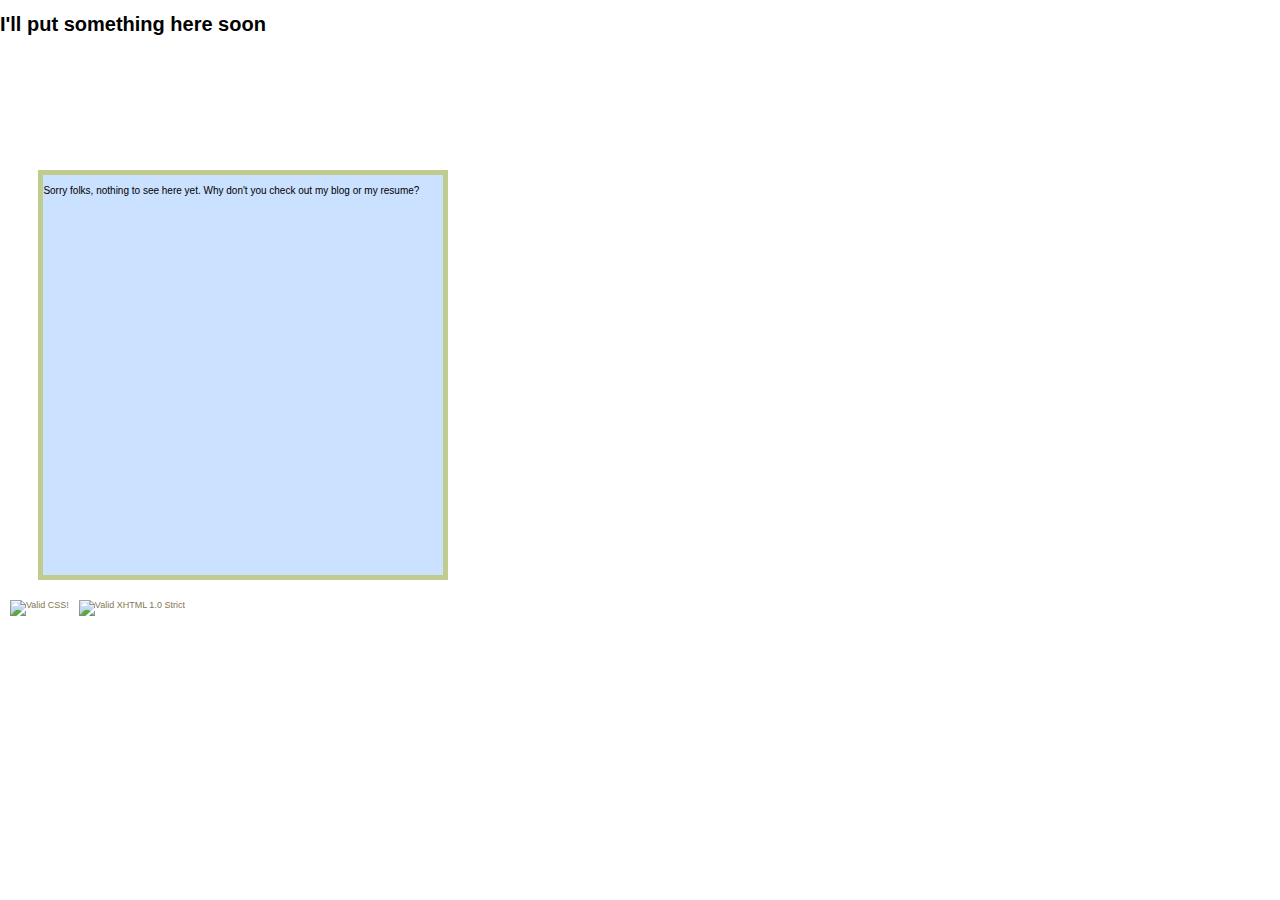
==== index.html @ a299a141 "I forget" ====
<?xml version="1.0"?>
<!DOCTYPE html PUBLIC "-//W3C//DTD XHTML 1.0 Strict//EN"
"http://www.w3.org/TR/xhtml1/DTD/xhtml1-strict.dtd">
<html xmlns="http://www.w3.org/1999/xhtml" lang="en" xml:lang="en">
<head>
<meta http-equiv="Content-Type" content="application/xhtml+xml; charset=utf-8" />
	<meta http-equiv="imagetoolbar" content="false" />
	<meta http-equiv="Content-Language" content="en" />
	<!--meta name="ROBOTS" content="NOFOLLOW" /-->
	<meta name="MSSmartTagsPreventParsing" content="true" />
	<meta name="description" content="Matthew Hooker" />
	<meta name="keywords" content="Matthew Hooker, resume, engineer, programmer, developer,
		web, internet, php,	php5, mysql, html, xhtml, javascript, 
		programming, web programming, web programmer, web developer, web development, software engineer 
		contract, contact,
		hacker, rockstar" />

<title>R&eacute;sum&eacute; – Matthew Hooker</title>

<script src="scripts/mootools-1.2-dom.js" type="text/javascript">
</script>
<script src="scripts/external.js" type="text/javascript">
</script>

<script type="text/javascript">
//<!--

window.addEvent('domready', function() {
	var skypeJS = Asset.javascript(
		'http://download.skype.com/share/skypebuttons/js/skypeCheck.js');
	
	
	//correct email
	var e_address = 'mailto:mwhooker' + '+resume@gmail.com';
	$('myemail').setProperty('href',e_address);
	
	//make links with rel="external" open in a new window.
	createExternalLinks();
	
	var gaJsHost = (("https:" == document.location.protocol) ? "https://ssl." : "http://www.");
	document.write(unescape("%3Cscript src='" + gaJsHost + "google-analytics.com/ga.js' type='text/javascript'%3E%3C/script%3E"));
	var pageTracker = _gat._getTracker("UA-5246911-2");
	pageTracker._trackPageview('/resume');


	
	});
//-->
</script> 

<link rel="stylesheet" type="text/css" href="/styles/layout.css" 
	media="screen" />
<link rel="stylesheet" type="text/css" href="/styles/tripoli/tripoli.css" 
	media="all" /> 
<!--[if IE]><link rel="stylesheet" type="text/css" href="./styles/tripoli/tripoli.ie.css" media="all" /><![endif]--> 
<link rel="stylesheet" type="text/css" href="/styles/index.css"
	media="all" />
<link rel="stylesheet" type="text/css" href="/styles/themes/pastel.css"
	media="all" />
<!-- <link rel="stylesheet" type="text/css" href="/styles/themes/white.css"
media="all" /> -->
<link rel="stylesheet" type="text/css" href="/styles/print.css"
	media="print" />


</head><body>
<div class="content">
<div id="header">
<h1>I'll put something here soon</h1>
</div>

<div class="colmask fullpage">
<div class="col1">
	<div class="centered">
	<div class="prettybox">
	<p>Sorry folks, nothing to see here yet. Why don't you check out my
	blog or my resume?</p>
	</div></div>
</div>
<div id="footer">

	<p class="noprint" style="float:left">
    <a href="http://jigsaw.w3.org/css-validator/">
        <img style="border:0;width:88px;height:31px"
            src="http://jigsaw.w3.org/css-validator/images/vcss"
            alt="Valid CSS!" />
    </a>
	</p>
		
	<p class="noprint">
		<a rel="external"
			href="http://validator.w3.org/check?uri=referer"><img
			src="http://www.w3.org/Icons/valid-xhtml10"
			alt="Valid XHTML 1.0 Strict" height="31" width="88" />
		</a>
	</p>
	
</div>
</div>

</body></html>
---- styles/layout.css ----
/* General styles */
body {
    margin:0;
    padding:0;
    border:0;			/* This removes the border around the viewport in old versions of IE */
    width:100%;
    min-width:600px;    /* Minimum width of layout - remove line if not required */
						/* The min-width property does not work in old versions of Internet Explorer */
}

/* Header styles */
#header {
    clear:both;
    float:left;
    width:100%;
}

/* column container */
.colmask {
    position:relative;		/* This fixes the IE7 overflow hidden bug */
    clear:both;
    float:left;
    width:100%;			/* width of whole page */
	overflow:hidden;	/* This chops off any overhanging divs */
}
/* common column settings */

.col1 {
	float:left;
	position:relative;
	padding:0 0 1em 0;
	overflow:hidden;
}

.fullpage .col1 {
	width:94%;				/* page width minus left and right padding */
	/*left:2%;				/* page left padding */
	padding: 0 3% 0 3%;
}
/* Footer styles */
#footer {
    clear:both;
    float:left;
    width:100%;
    /*margin-top:5px;
	border-top:1px solid #C0C0C0;*/
}
#footer p {
    padding:10px;
    margin:0;
}
---- styles/tripoli/tripoli.css ----
/*
 *   Tripoli is a generic CSS standard for HTML rendering. 
 *   Copyright (C) 2007 David Hellsing
 *   
 *   http://devkick.com/lab/tripoli/
 *
 *   You should have received a copy of the GNU General Public License
 *   along with this program.  If not, see <http://www.gnu.org/licenses/>.
**/

/*
_______________________________
BASE */

@import url(tripoli.base.css);

/*
_______________________________
PLUGINS */

@import url(plugins/tripoli.visual.css);
@import url(plugins/tripoli.type.css);

/*
_______________________________
END */

@import url(/styles/global.css);
---- styles/index.css ----
.centered {
	margin-top: 10%;
}

.prettybox {
	height: 400px;
	width: 400px;
	background-color: #CAE1FF;
	border: solid #BFCC8D 5px;
}
---- styles/themes/pastel.css ----
a:visited {
	color: #9B86B2;
}

a:link {
	color: #7F7753;
}
a:hover {
	color: #4682B4;
}
.job_meta {
	color: #7F7E79;
}

.fullpage {
	background-color:#fff;		
}
#header {
	background-color:#fff;
}
#footer {
	background-color:#fff;
}
---- styles/print.css ----
/*#title h1 {
	font-size: 2em;
}
#title .subtitle {
	font-size:0.8em;
}
*/
body {
	font-family: Georgia, "Times New Roman", Times, serif;
	margin-left:1.2em;
}


.fullpage {
	background-color:#ffffff;
}
#header {
	background-color:#ffffff;
}

.noprint {
	display:none;
}

.roledesc {
	display:block;
}


a {
	text-decoration:none;
	font-size: 1em;
}

a:visited {
	color: #000000;
	text-decoration:none;
}

a:link {
	color: #000000;
	text-decoration:none;
}

a:active {
	
	text-decoration:none;
}
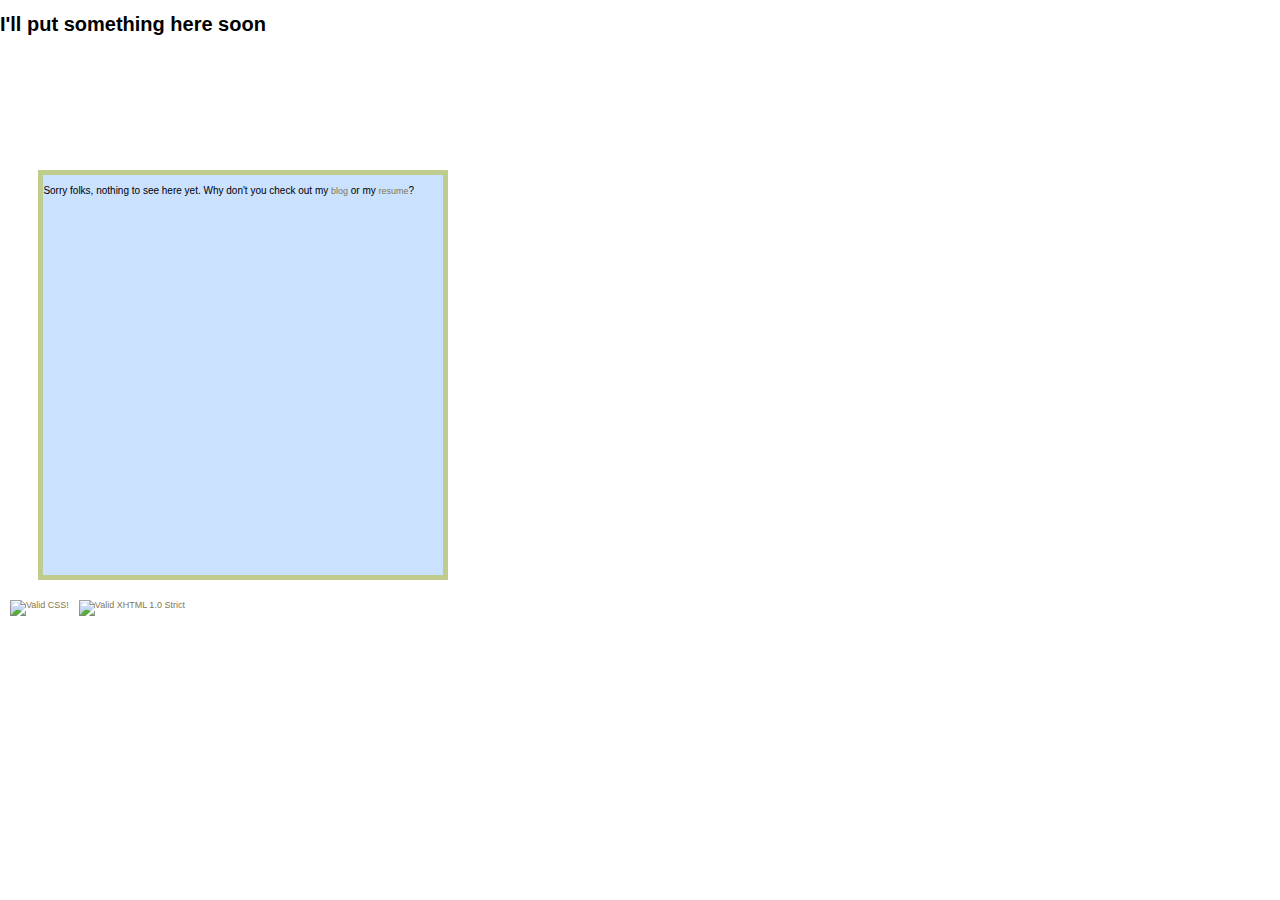
==== commit c13c82c0: "fixing the tracking code I think" ====
--- a/index.html
+++ b/index.html
@@ -15,7 +15,7 @@
 		contract, contact,
 		hacker, rockstar" />
 
-<title>R&eacute;sum&eacute; – Matthew Hooker</title>
+<title>Matthew Hooker</title>
 
 <script src="scripts/mootools-1.2-dom.js" type="text/javascript">
 </script>
@@ -26,24 +26,8 @@
 //<!--
 
 window.addEvent('domready', function() {
-	var skypeJS = Asset.javascript(
-		'http://download.skype.com/share/skypebuttons/js/skypeCheck.js');
-	
-	
-	//correct email
-	var e_address = 'mailto:mwhooker' + '+resume@gmail.com';
-	$('myemail').setProperty('href',e_address);
-	
 	//make links with rel="external" open in a new window.
 	createExternalLinks();
-	
-	var gaJsHost = (("https:" == document.location.protocol) ? "https://ssl." : "http://www.");
-	document.write(unescape("%3Cscript src='" + gaJsHost + "google-analytics.com/ga.js' type='text/javascript'%3E%3C/script%3E"));
-	var pageTracker = _gat._getTracker("UA-5246911-2");
-	pageTracker._trackPageview('/resume');
-
-
-	
 	});
 //-->
 </script> 
@@ -61,9 +45,8 @@
 media="all" /> -->
 <link rel="stylesheet" type="text/css" href="/styles/print.css"
 	media="print" />
-
-
-</head><body>
+</head>
+<body>
 <div class="content">
 <div id="header">
 <h1>I'll put something here soon</h1>
@@ -74,7 +57,7 @@
 	<div class="centered">
 	<div class="prettybox">
 	<p>Sorry folks, nothing to see here yet. Why don't you check out my
-	blog or my resume?</p>
+	<a href="http://blog.mwhooker.com">blog</a> or my <a href="/resume.html">resume</a>?</p>
 	</div></div>
 </div>
 <div id="footer">
@@ -97,5 +80,12 @@
 	
 </div>
 </div>
-
+<script type="text/javascript">
+	var gaJsHost = (("https:" == document.location.protocol) ? "https://ssl." : "http://www.");
+	document.write(unescape("%3Cscript src='" + gaJsHost + "google-analytics.com/ga.js' type='text/javascript'%3E%3C/script%3E"));
+</script>
+<script type="text/javascript">
+	var pageTracker = _gat._getTracker("UA-5246911-2");
+	pageTracker._trackPageview();
+</script>
 </body></html>
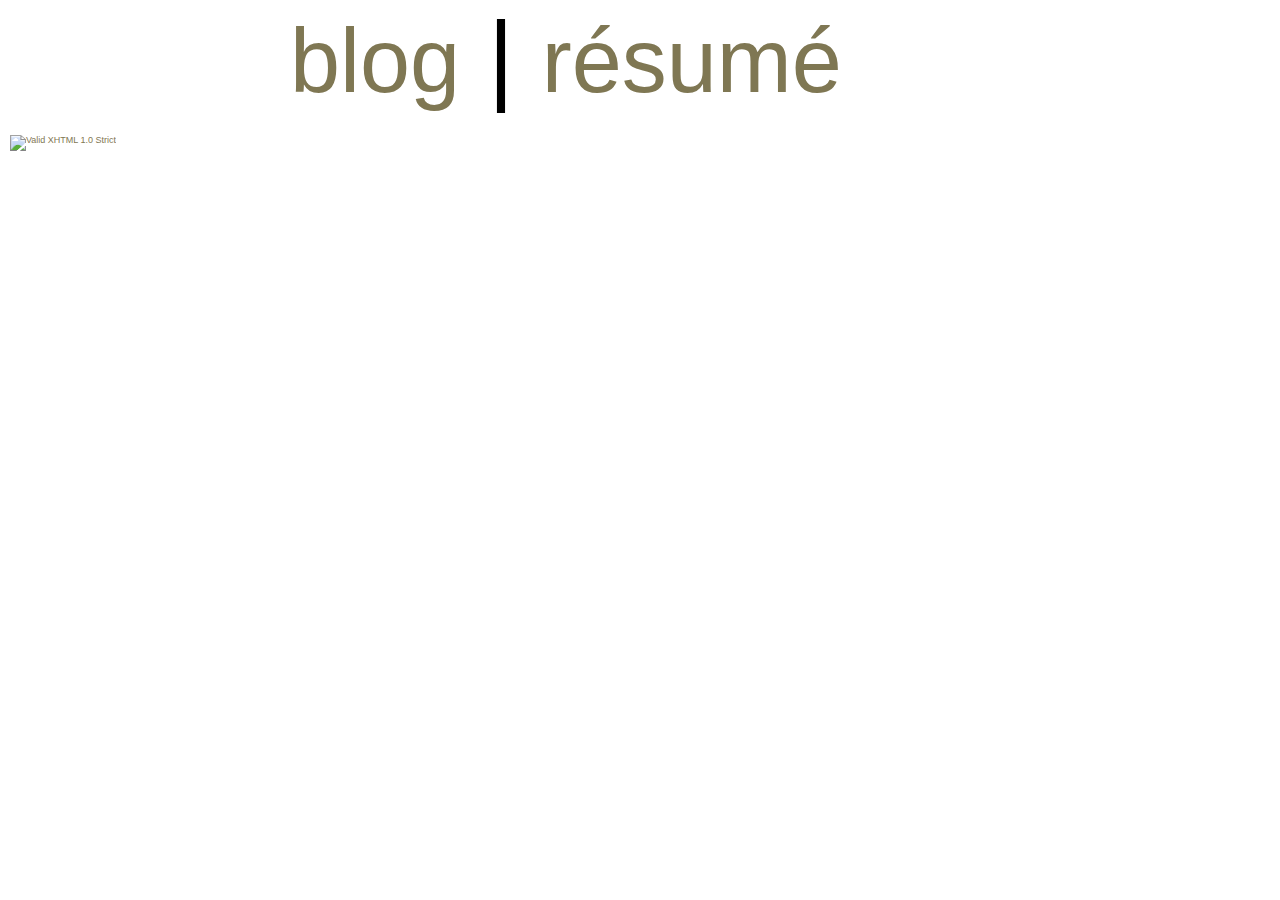
==== commit 1ec837f9: "middle initial, to disambiguate" ====
--- a/index.html
+++ b/index.html
@@ -8,14 +8,14 @@
 	<meta http-equiv="Content-Language" content="en" />
 	<!--meta name="ROBOTS" content="NOFOLLOW" /-->
 	<meta name="MSSmartTagsPreventParsing" content="true" />
-	<meta name="description" content="Matthew Hooker" />
+	<meta name="description" content="Matthew W. Hooker" />
 	<meta name="keywords" content="Matthew Hooker, resume, engineer, programmer, developer,
 		web, internet, php,	php5, mysql, html, xhtml, javascript, 
 		programming, web programming, web programmer, web developer, web development, software engineer 
 		contract, contact,
 		hacker, rockstar" />
 
-<title>Matthew Hooker</title>
+<title>Matthew W. Hooker</title>
 
 <script src="scripts/mootools-1.2-dom.js" type="text/javascript">
 </script>
@@ -47,29 +47,13 @@
 	media="print" />
 </head>
 <body>
-<div class="content">
-<div id="header">
-<h1>I'll put something here soon</h1>
-</div>
-
-<div class="colmask fullpage">
-<div class="col1">
-	<div class="centered">
-	<div class="prettybox">
-	<p>Sorry folks, nothing to see here yet. Why don't you check out my
-	<a href="http://blog.mwhooker.com">blog</a> or my <a href="/resume.html">resume</a>?</p>
-	</div></div>
+<div class="links">
+	<span class="innerlink"><a href="http://blog.mwhooker.com">blog</a></span>
+	|
+	<span class="innerlink"><a href="/resume.html">r&eacute;sum&eacute;</a></span>
 </div>
 <div id="footer">
 
-	<p class="noprint" style="float:left">
-    <a href="http://jigsaw.w3.org/css-validator/">
-        <img style="border:0;width:88px;height:31px"
-            src="http://jigsaw.w3.org/css-validator/images/vcss"
-            alt="Valid CSS!" />
-    </a>
-	</p>
-		
 	<p class="noprint">
 		<a rel="external"
 			href="http://validator.w3.org/check?uri=referer"><img
@@ -78,7 +62,6 @@
 		</a>
 	</p>
 	
-</div>
 </div>
 <script type="text/javascript">
 	var gaJsHost = (("https:" == document.location.protocol) ? "https://ssl." : "http://www.");
--- a/styles/index.css
+++ b/styles/index.css
@@ -9,4 +9,15 @@
 	border: solid #BFCC8D 5px;
 }
 
+.links {
+	font-size:10em;
+	margin-left: auto;
+	margin-right: auto;
+	width: 700px ;
+	vertical-align: middle
+	border-top: 50px;
+}
 
+.innerlink {
+}
+
